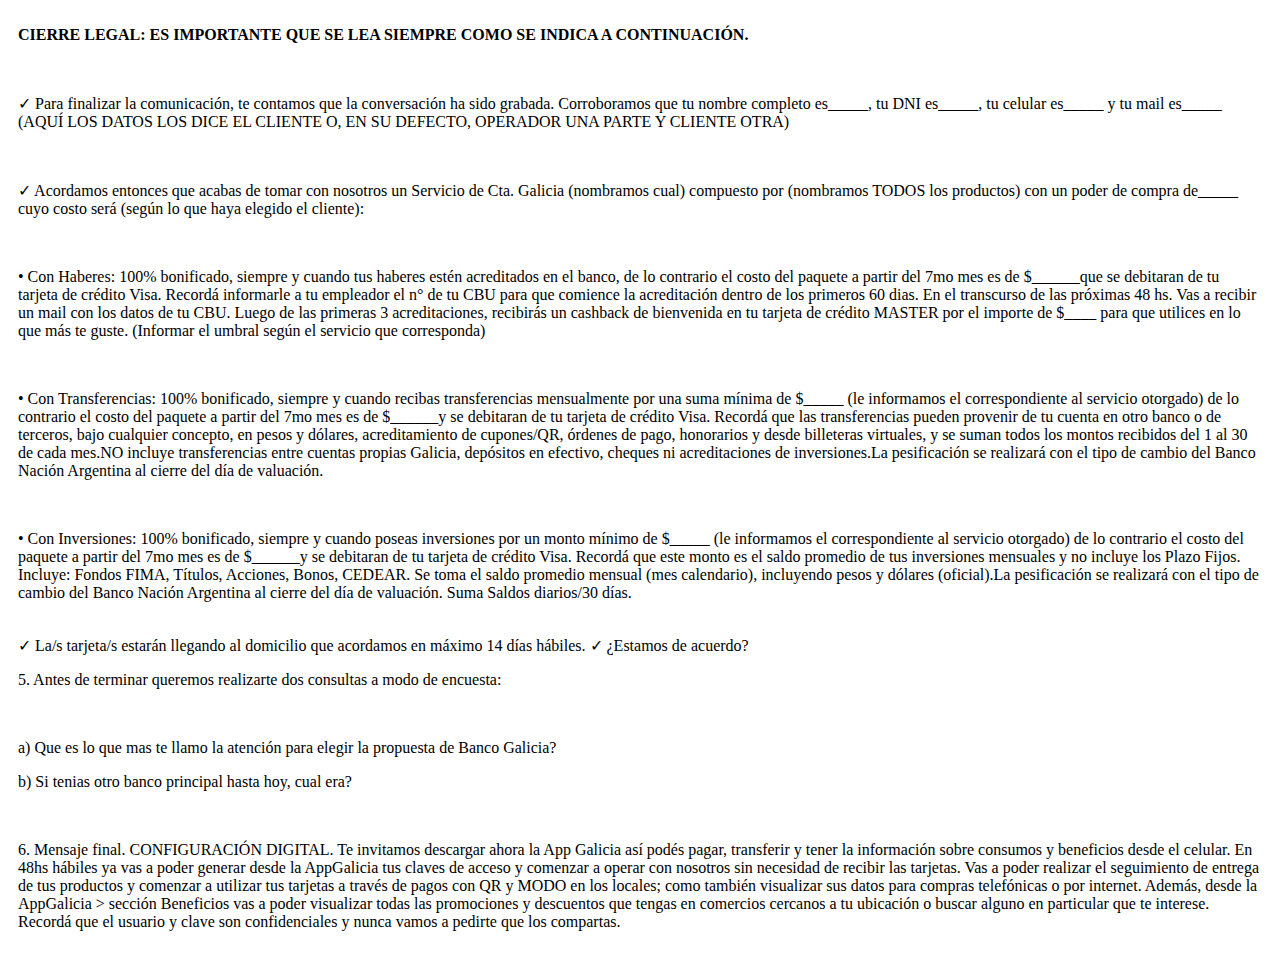
==== cierreLegal.html @ 948fe33f "Add files via upload" ====
<!DOCTYPE html>
<html lang="en">
<head>
    <meta charset="UTF-8">
    <meta name="viewport" content="width=device-width, initial-scale=1.0">
    <title>Document</title>
    <style>
        html {
            padding: 10px;
        }
    </style>
</head>
<body>    
    <p><strong>CIERRE LEGAL: ES IMPORTANTE QUE SE LEA SIEMPRE COMO SE INDICA A
    CONTINUACIÓN.</strong></p>
    <br>
    <p>✓ Para finalizar la comunicación, te contamos que la conversación ha sido grabada. Corroboramos que tu
    nombre completo es_____, tu DNI es_____, tu celular es_____ y tu mail es_____ (AQUÍ LOS DATOS
    LOS DICE EL CLIENTE O, EN SU DEFECTO, OPERADOR UNA PARTE Y CLIENTE OTRA)</p>
    <br>
    <p>✓ Acordamos entonces que acabas de tomar con nosotros un Servicio de Cta. Galicia (nombramos cual)
    compuesto por (nombramos TODOS los productos) con un poder de compra de_____ cuyo costo será
    (según lo que haya elegido el cliente):</p>
    <br>
    <p>• Con Haberes: 100% bonificado, siempre y cuando tus haberes estén acreditados en el banco, de lo
    contrario el costo del paquete a partir del 7mo mes es de $______que se debitaran de tu tarjeta de crédito
    Visa. Recordá informarle a tu empleador el n° de tu CBU para que comience la acreditación dentro de los
    primeros 60 dias. En el transcurso de las próximas 48 hs. Vas a recibir un mail con los datos de tu CBU.
    Luego de las primeras 3 acreditaciones, recibirás un cashback de bienvenida en tu tarjeta de crédito
    MASTER por el importe de $____ para que utilices en lo que más te guste. (Informar el umbral según el
    servicio que corresponda)</p>
    <br>
    <p>• Con Transferencias: 100% bonificado, siempre y cuando recibas transferencias mensualmente por una
    suma mínima de $_____ (le informamos el correspondiente al servicio otorgado) de lo contrario el costo
    del paquete a partir del 7mo mes es de $______y se debitaran de tu tarjeta de crédito Visa. Recordá que
    las transferencias pueden provenir de tu cuenta en otro banco o de terceros, bajo cualquier concepto, en
    pesos y dólares, acreditamiento de cupones/QR, órdenes de pago, honorarios y desde billeteras virtuales, y
    se suman todos los montos recibidos del 1 al 30 de cada mes.NO incluye transferencias entre cuentas
    propias Galicia, depósitos en efectivo, cheques ni acreditaciones de inversiones.La pesificación se
    realizará con el tipo de cambio del Banco Nación Argentina al cierre del día de valuación.</p>
    <br>
    <p>• Con Inversiones: 100% bonificado, siempre y cuando poseas inversiones por un monto mínimo de
    $_____ (le informamos el correspondiente al servicio otorgado) de lo contrario el costo del paquete a
    partir del 7mo mes es de $______y se debitaran de tu tarjeta de crédito Visa. Recordá que este monto es el
    saldo promedio de tus inversiones mensuales y no incluye los Plazo Fijos. Incluye: Fondos FIMA,
    Títulos, Acciones, Bonos, CEDEAR. Se toma el saldo promedio mensual (mes calendario), incluyendo
    pesos y dólares (oficial).La pesificación se realizará con el tipo de cambio del Banco Nación Argentina al
    cierre del día de valuación. Suma Saldos diarios/30 días.</p>
    <br>
    ✓ La/s tarjeta/s estarán llegando al domicilio que acordamos en máximo 14 días hábiles.
    ✓ ¿Estamos de acuerdo?
    <br>
    <p>5. Antes de terminar queremos realizarte dos consultas a modo de encuesta:</p>
    <br>
    <p>a) Que es lo que mas te llamo la atención para elegir la propuesta de Banco Galicia?</p>
    <p>b) Si tenias otro banco principal hasta hoy, cual era?</p>
    <br>
    <p>6. Mensaje final. CONFIGURACIÓN DIGITAL.
    Te invitamos descargar ahora la App Galicia así podés pagar, transferir y tener la información sobre
    consumos y beneficios desde el celular. En 48hs hábiles ya vas a poder generar desde la AppGalicia tus
    claves de acceso y comenzar a operar con nosotros sin necesidad de recibir las tarjetas. Vas a poder
    realizar el seguimiento de entrega de tus productos y comenzar a utilizar tus tarjetas a través de pagos con
    QR y MODO en los locales; como también visualizar sus datos para compras telefónicas o por internet.
    Además, desde la AppGalicia > sección Beneficios vas a poder visualizar todas las promociones y
    descuentos que tengas en comercios cercanos a tu ubicación o buscar alguno en particular que te interese.
    Recordá que el usuario y clave son confidenciales y nunca vamos a pedirte que los compartas.</p>

</body>
</html>
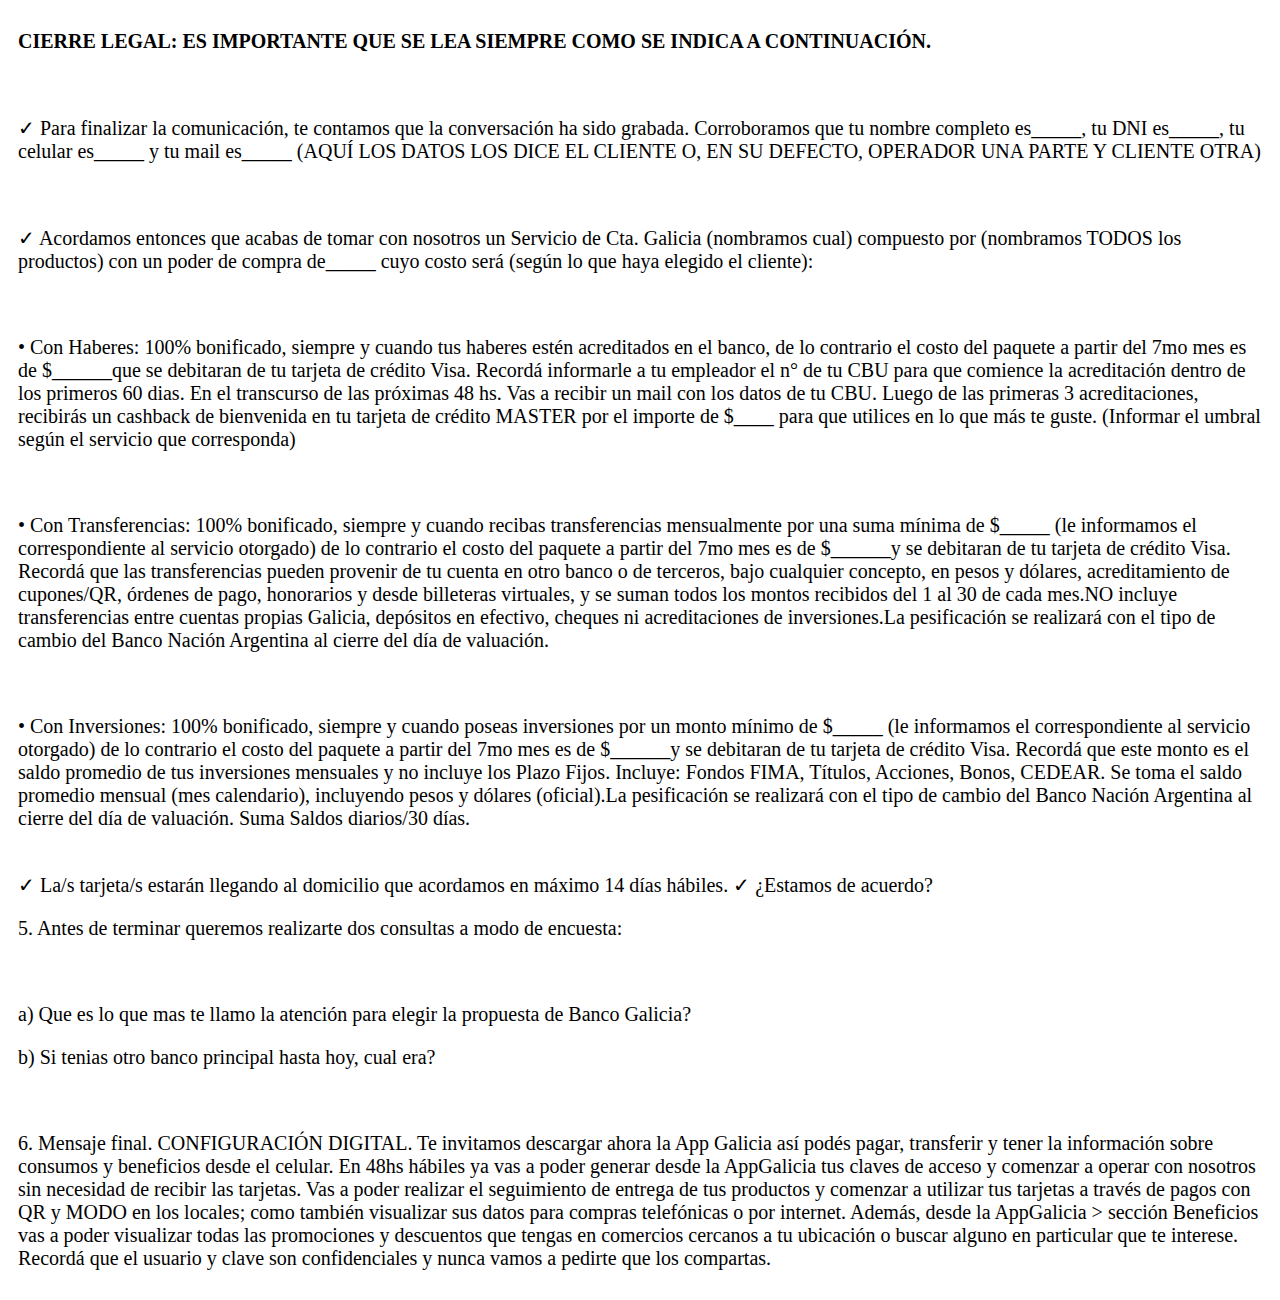
==== commit e2c541ff: "Add files via upload" ====
--- a/cierreLegal.html
+++ b/cierreLegal.html
@@ -3,6 +3,7 @@
 <head>
     <meta charset="UTF-8">
     <meta name="viewport" content="width=device-width, initial-scale=1.0">
+    <link rel="stylesheet" href="style.css">
     <title>Document</title>
     <style>
         html {
@@ -10,7 +11,8 @@
         }
     </style>
 </head>
-<body>    
+<body>
+    <div class="cierreLegal">    
     <p><strong>CIERRE LEGAL: ES IMPORTANTE QUE SE LEA SIEMPRE COMO SE INDICA A
     CONTINUACIÓN.</strong></p>
     <br>
@@ -64,6 +66,7 @@
     Además, desde la AppGalicia > sección Beneficios vas a poder visualizar todas las promociones y
     descuentos que tengas en comercios cercanos a tu ubicación o buscar alguno en particular que te interese.
     Recordá que el usuario y clave son confidenciales y nunca vamos a pedirte que los compartas.</p>
+    </div>
 
 </body>
 </html>--- a/style.css
+++ b/style.css
@@ -0,0 +1,22 @@
+.btn-equal {
+    width: 100%;
+    height: 100%;   
+}
+
+.btn-outline-danger {
+    background-color: #c85000!important;
+    color: white!important; 
+}
+
+.palabraKonecta {
+    font-size: 40px!important;
+}
+
+
+.bg-invento {
+    background-color: #6d5afa!important;
+}
+
+.cierreLegal {
+    font-size: 20px;
+}